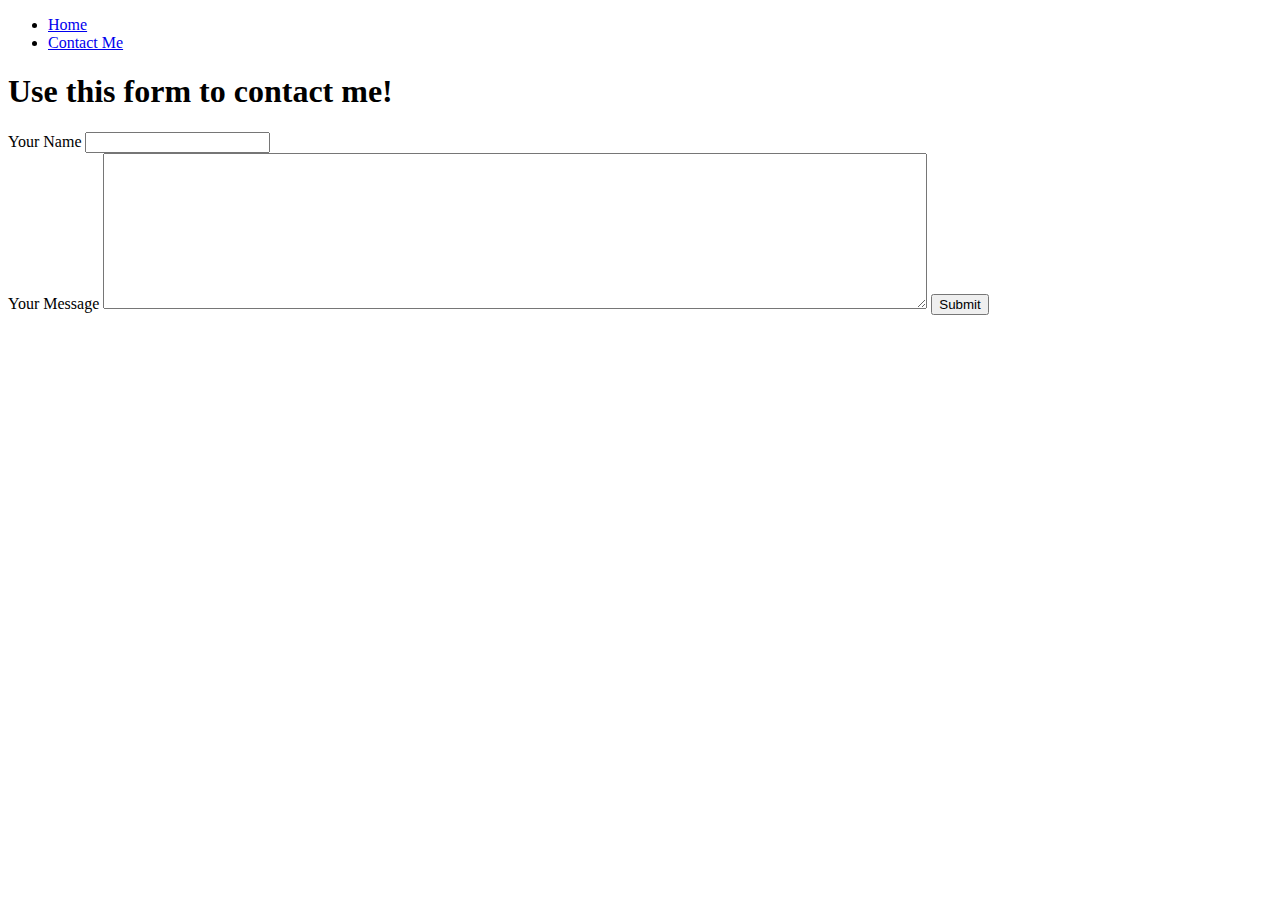
==== Contacts.html @ 3ce41c16 "html and images" ====
<!DOCTYPE html>
<html lang="en">
    <head>
        <meta charset="UTF-8">
        <meta name="viewport" content="width=device-width, initial-scale=1.0">
        <meta http-equiv="X-UA-Compatible" content="ie=edge">
        <title>Contact Me!</title>
    </head>
    <main>
        <body>
            <nav>
                <ul>
                    <li>
                        <a href="index.html">Home</a>
                    </li>
                    <li>
                        <a href="Contacts.html">Contact Me</a>
                    </li>
                </ul>
            </nav>
        <h1> Use this form to contact me!</h1>
        <form action="<form action="https://formspree.io/email@domain.tld" 
        method="POST">
        <div>
        <label for="You_name">Your Name</label>
        <input
            id="Your Name"
            type="text"
            name="your_name"
            autocomplete="off"
        />
        </div>

        <div>
        <Label for="your message">Your Message</Labe>
           <textarea 
           name="your-name" 
           id="your message" 
           cols="100" 
           rows="10">
            </textarea>
         </Label>
        
         <input type="button" value="Submit" />
        </div>
    </form> 
    </body>
    </main>
</html>
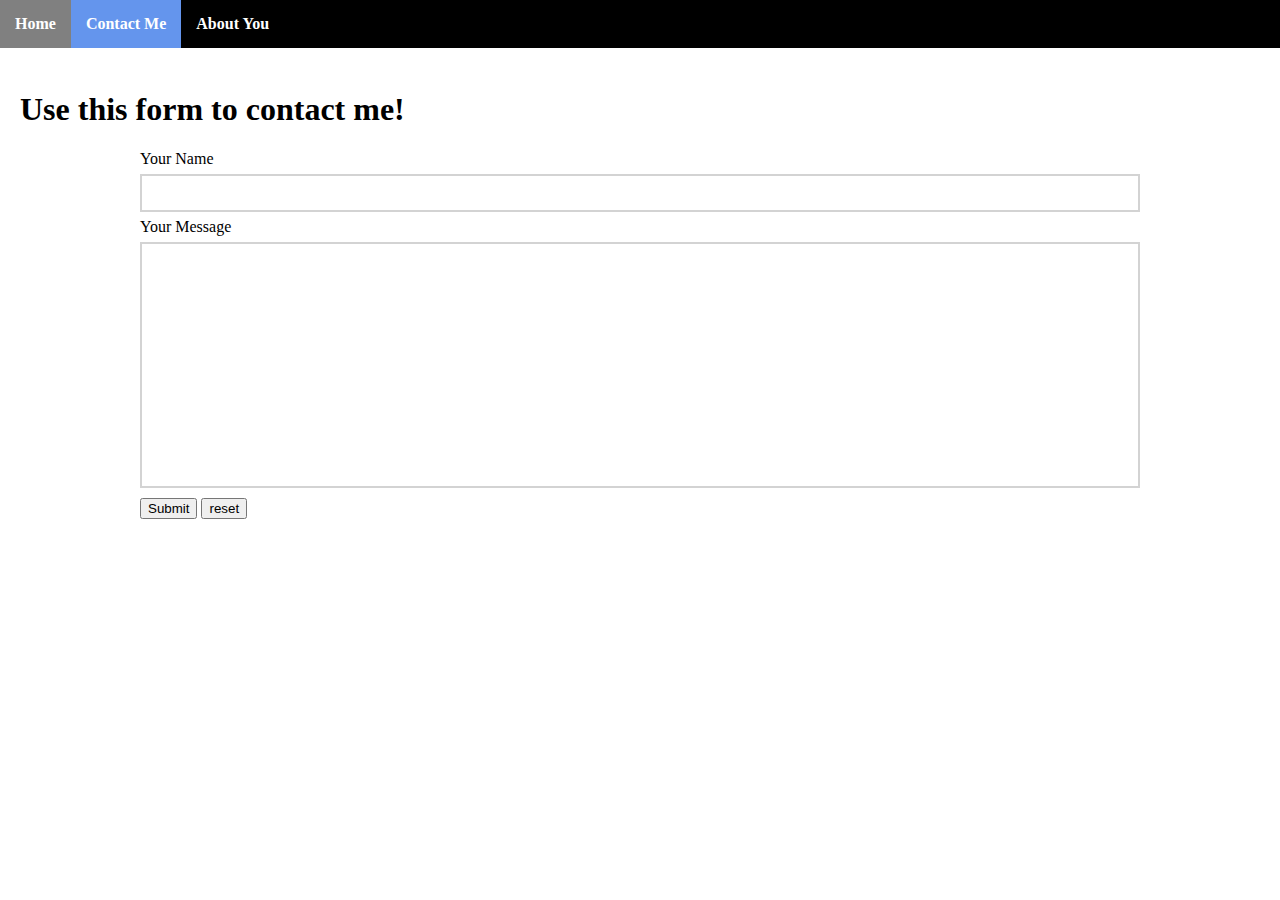
==== commit cd5ec7c8: "MenendezC" ====
--- a/Contacts.html
+++ b/Contacts.html
@@ -5,6 +5,9 @@
         <meta name="viewport" content="width=device-width, initial-scale=1.0">
         <meta http-equiv="X-UA-Compatible" content="ie=edge">
         <title>Contact Me!</title>
+        <link rel="stylesheet" href="NavBar.css">
+        <link rel="stylesheet" href="global.css">
+        <link rel="stylesheet" href="forms.css">
     </head>
     <main>
         <body>
@@ -14,8 +17,11 @@
                         <a href="index.html">Home</a>
                     </li>
                     <li>
-                        <a href="Contacts.html">Contact Me</a>
+                        <a href="Contacts.html" class="current_page">Contact Me</a>
                     </li>
+                    <li>
+                            <a href="AboutYou.html">About You</a>
+                        </li>
                 </ul>
             </nav>
         <h1> Use this form to contact me!</h1>
@@ -23,6 +29,7 @@
         method="POST">
         <div>
         <label for="You_name">Your Name</label>
+        <br/>
         <input
             id="Your Name"
             type="text"
@@ -33,15 +40,20 @@
 
         <div>
         <Label for="your message">Your Message</Labe>
-           <textarea 
+            <br/>
+           <textarea
            name="your-name" 
            id="your message" 
            cols="100" 
            rows="10">
             </textarea>
          </Label>
+
+         <br/>
         
          <input type="button" value="Submit" />
+         <input type="button" value="reset" />
+        
         </div>
     </form> 
     </body>
--- a/NavBar.css
+++ b/NavBar.css
@@ -0,0 +1,28 @@
+nav {
+    background-color: black;
+    position: fixed;
+    left: 0;
+    top: 0;
+    right: 0;
+    z-index: 3;
+     }
+
+nav ul {
+    margin: 0;
+    padding: 0;
+    display: flex;
+    }
+
+nav ul li a { 
+    color: white;
+    padding: 15px;
+    display: block;
+    }
+
+nav ul li a:hover { 
+    background-color: gray;
+    }
+
+    nav ul li a.current_page {
+        background: cornflowerblue;
+    }--- a/global.css
+++ b/global.css
@@ -0,0 +1,17 @@
+body {
+    margin: 0%;
+}
+a {
+    text-decoration: none;
+    font-weight: bolder;
+    }
+
+li {list-style-type: none }
+
+body {
+    margin-top: 50px;
+}
+
+* {
+    box-sizing: border-box;
+}--- a/forms.css
+++ b/forms.css
@@ -0,0 +1,38 @@
+body {
+    padding: 20px;
+}
+
+input[type="text"], textarea {
+    width: 100%;
+    font-size: 1.2rem;
+    padding: 6px;
+    margin: 6px 0px;
+    border: 2px solid lightgrey;
+}
+
+form {
+    width: 1000px;
+    margin: 0 auto;
+}
+
+@media only screen and (max-width: 1020px) {
+    form {
+        width: 100%;
+
+    }
+}  
+
+textarea {
+    resize: none;
+}
+
+button, input[type= "reset"] {
+    background-color: cornflowerblue;
+    color: white;
+    padding: 15px;
+    font-size: 1rem;
+    border: 0;
+    width: 100px;
+    cursor: pointer;
+    transition: 0.3s;
+}
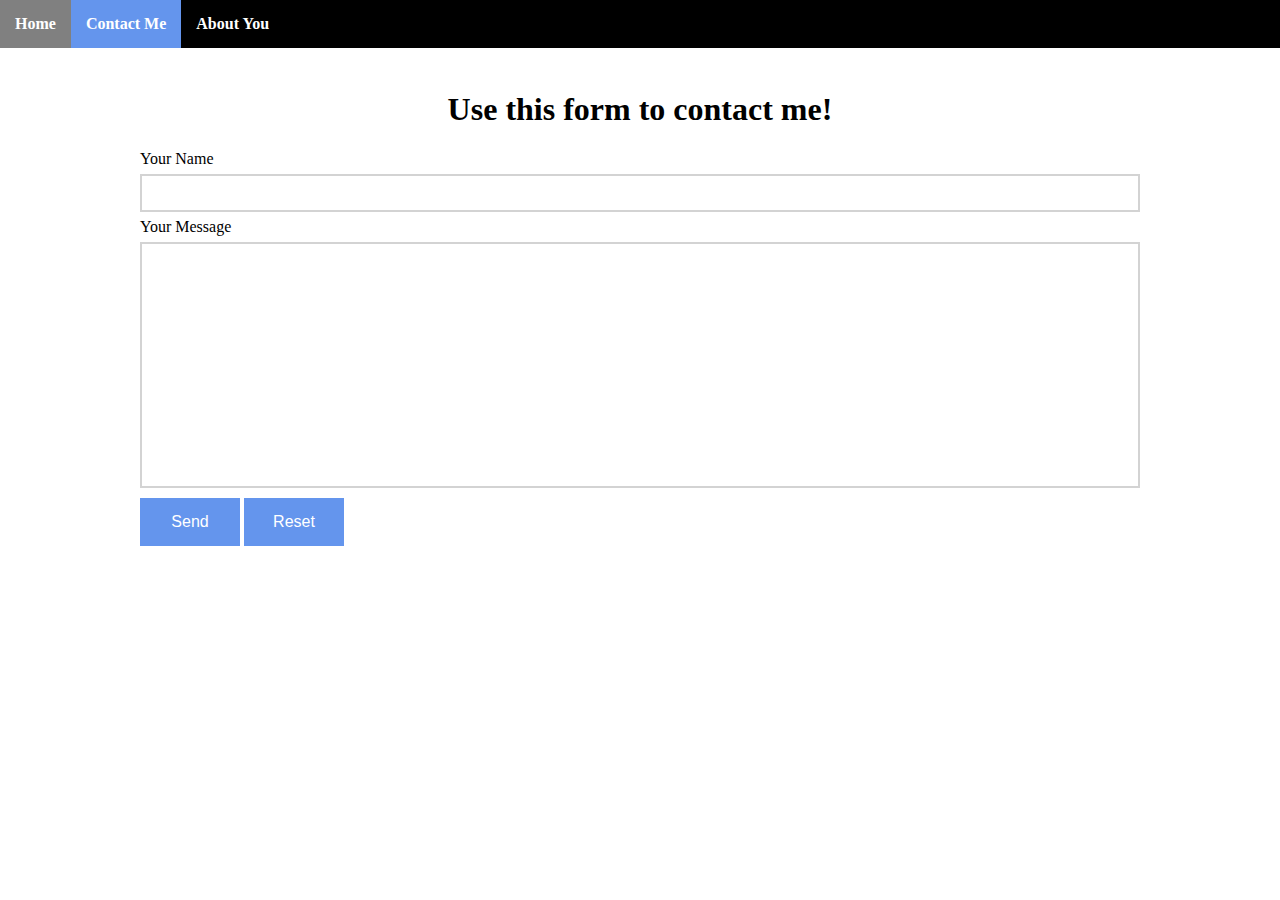
==== commit 4ef61631: "MenendezC" ====
--- a/Contacts.html
+++ b/Contacts.html
@@ -51,10 +51,11 @@
 
          <br/>
         
-         <input type="button" value="Submit" />
-         <input type="button" value="reset" />
+         <button type="submit">Send</button>
+         <input type="reset" />
         
         </div>
+        
     </form> 
     </body>
     </main>
--- a/forms.css
+++ b/forms.css
@@ -1,3 +1,7 @@
+h1 {
+    text-align: center;
+}
+
 body {
     padding: 20px;
 }
@@ -26,7 +30,7 @@
     resize: none;
 }
 
-button, input[type= "reset"] {
+button, input[type="reset"] {
     background-color: cornflowerblue;
     color: white;
     padding: 15px;
@@ -36,3 +40,4 @@
     cursor: pointer;
     transition: 0.3s;
 }
+
